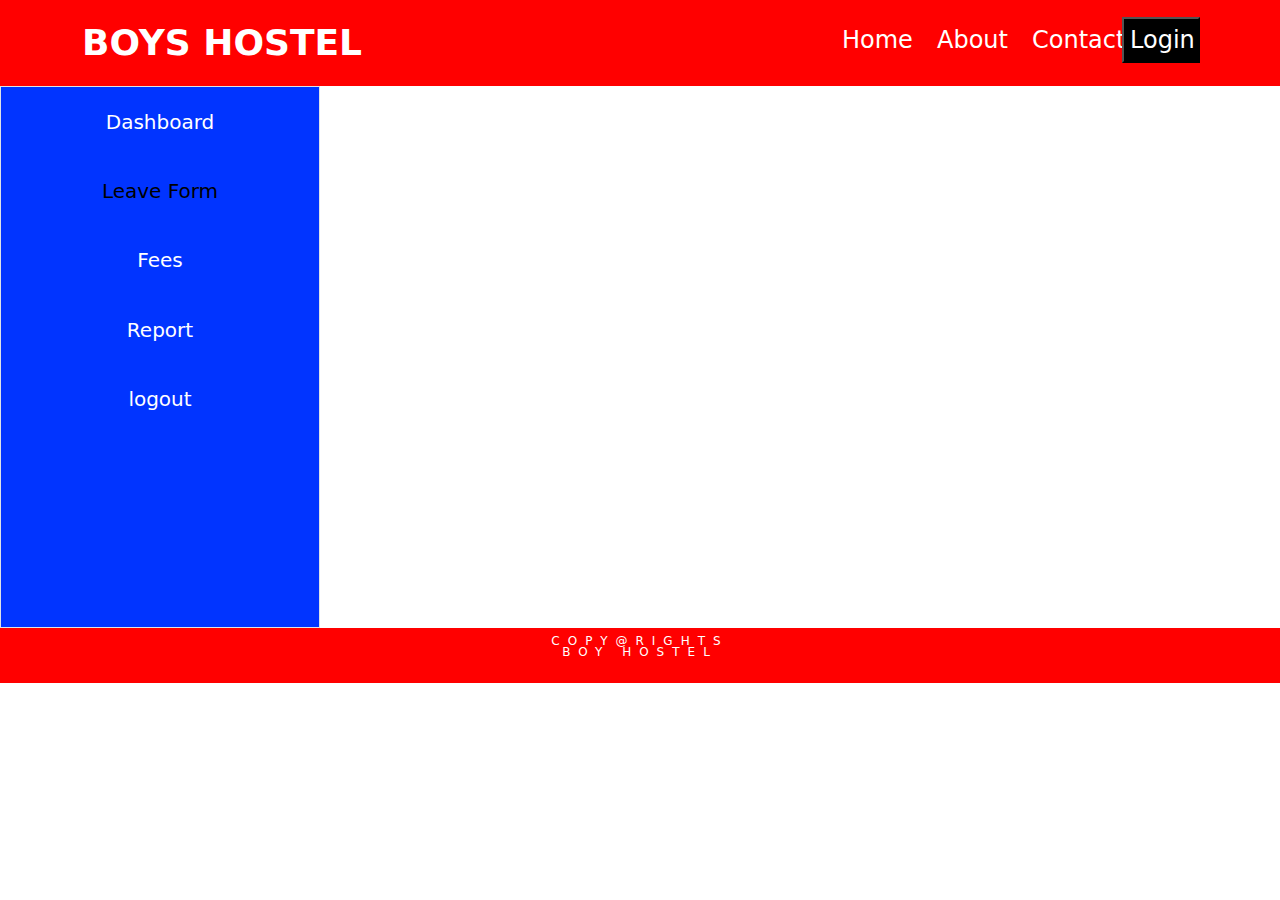
==== deepak/html/leave.html @ 41b64e07 "Add files via upload" ====
<!DOCTYPE html>
<html lang="en">
<head>
    <meta charset="UTF-8">
    <meta http-equiv="X-UA-Compatible" content="IE=edge">
    <meta name="viewport" content="width=device-width, initial-scale=1.0">
    <title>ABOUT BOYS HOSTEL</title>
    <link rel="stylesheet" href="../assets/css/bootstrap.min.css">
    <link rel="stylesheet" href="../css/leave.css">
</head>
<body>

    <!--              header   of  the   page               -->
<div class="container-fluid py-3 " id="header">
    <div class="container">
        <div class="row" id="row">
            <div class="col-6">BOYS HOSTEL</div>
            <div class="col-1"></div>
            <div class="col-1"></div>
            <div class="col-1"><a href="index.html">Home</a></div>
            <div class="col-1"><a href="about.html" class="align-item-center">About</a></div>
            <div class="col-1"><a href="contact.html">Contact</a></div>
            <div class="col-1" id="butten"><button><a href="login.html">Login</a></button></div>
        </div>
    </div>
</div>

<!-- --------------------side   content  is   start---------------------->

<div class="container-fluid" id="slidebar">
    <div class="row">
        <div class="col-3 border" id="slidepad">
            <div class="btn-group-vertical">
                <button type="button" class="btn"><a href="dashboard.html">Dashboard</a></button>
                <button type="button" class="btn"><a href="leave.html"><span id="black">Leave Form</span></a></button>
                <button type="button" class="btn"><a href="fees.html">Fees</a></button>
                <button type="button" class="btn"><a href="report.html">Report</a></button>
                <button type="button" class="btn"><a href="#">logout</a></button>
            </div>
        </div>        
    </div>
</div>

<!-- --------------------side   content  is   end---------------------->


<!-- footer   of   the   page   -->
<div class="container-fluid p-2" id="footer">
    <p>COPY@RIGHTS<BR>BOY HOSTEL</p>
</div>
    <script src="../assets/js/jquery.min.js"></script>
    <script src="../assets/js/bootstrap.min.js"></script>
</body>
</html>
---- deepak/css/leave.css ----
/* ----------------------  header  is   start  ---------------------- */
#header{
    background-color: red;
    color: white;
    height: auto;
}
#header a{
    text-decoration: none;
    color: white;
}
#header #row{
    font-size: 150%;
}
#header .col-6{
    font-weight: bolder;
    font-size:150% ;
}
#header .col-1{
    margin-top:0.5%;
}
#header button{
    width: 110%;
    height: 95%;
    background-color: black;
    margin-top: -10%;
    margin-left:-7%;
}
/* ----------------------header  is   end ---------------------- */

/* ----------------------footer  is   start ---------------------- */
#footer{
    background-color: red;
    text-align: center;
    font-weight: lighter;
    color: white;
    line-height: 95%;
    font-size: 75%;
}
#footer p{
    letter-spacing: 8px;
}

/* ----------------------footer  is   end ---------------------- */


/* ----------------------slide  is   start ---------------------- */

#slidebar a{
    color: white;
    text-decoration: none;
    text-align: center;
}
.btn-group-vertical{
    width: 100%;
    /* 103 */

}
#slidepad{
    padding: 0px 0px 15.1% 0px;
    background-color:rgb(1, 52, 255);
}
#slidebar #slidepad button{
    background-color:rgb(1, 52, 255) !important ;
    padding: 6% 0%;
    font-size: 20px;
}
#black{
    color: black;
}
/* ----------------------slide  is   end ---------------------- */
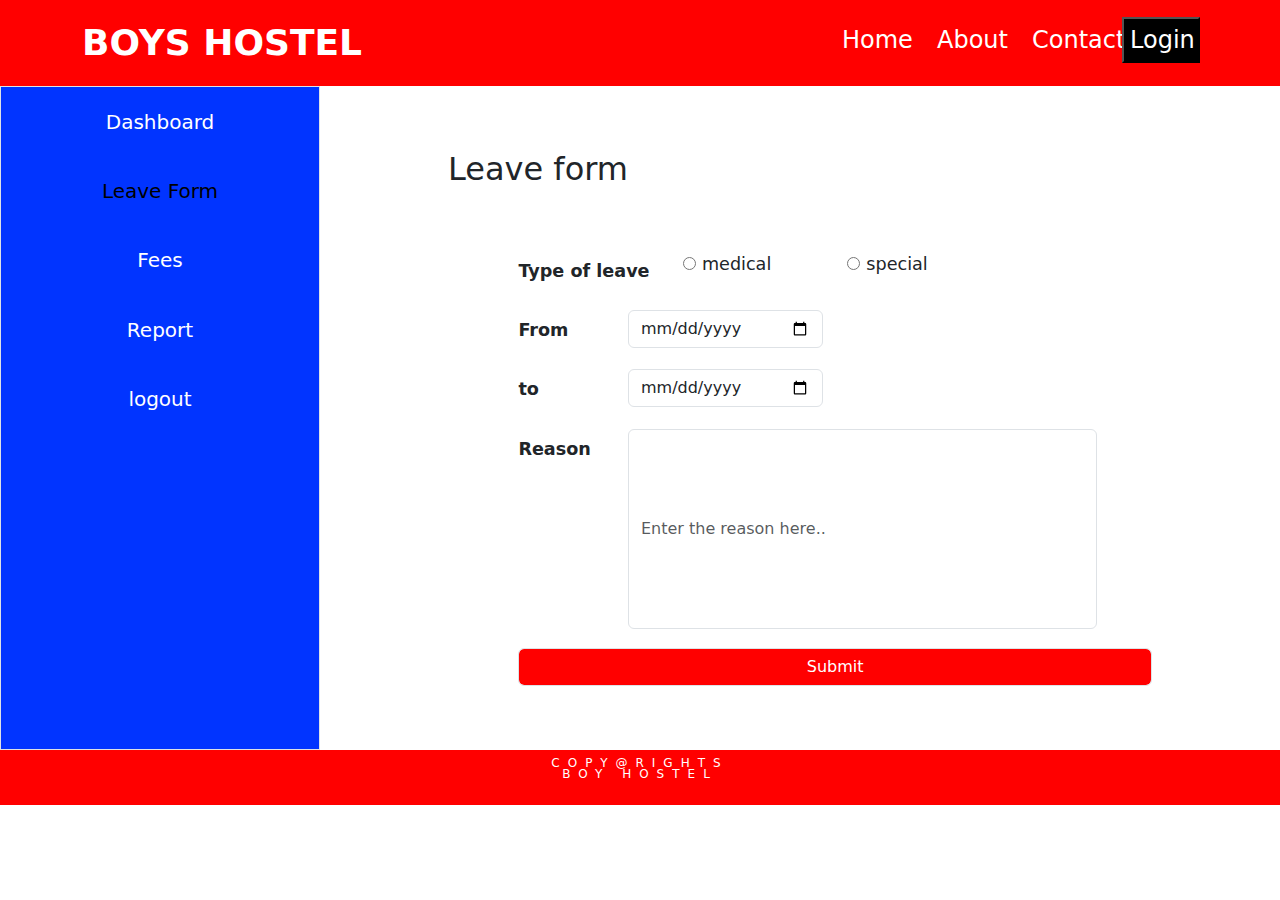
==== commit e8ab76e8: "Add files via upload" ====
--- a/deepak/html/leave.html
+++ b/deepak/html/leave.html
@@ -1,5 +1,6 @@
 <!DOCTYPE html>
 <html lang="en">
+
 <head>
     <meta charset="UTF-8">
     <meta http-equiv="X-UA-Compatible" content="IE=edge">
@@ -8,47 +9,98 @@
     <link rel="stylesheet" href="../assets/css/bootstrap.min.css">
     <link rel="stylesheet" href="../css/leave.css">
 </head>
+
 <body>
 
     <!--              header   of  the   page               -->
-<div class="container-fluid py-3 " id="header">
-    <div class="container">
-        <div class="row" id="row">
-            <div class="col-6">BOYS HOSTEL</div>
-            <div class="col-1"></div>
-            <div class="col-1"></div>
-            <div class="col-1"><a href="index.html">Home</a></div>
-            <div class="col-1"><a href="about.html" class="align-item-center">About</a></div>
-            <div class="col-1"><a href="contact.html">Contact</a></div>
-            <div class="col-1" id="butten"><button><a href="login.html">Login</a></button></div>
+    <div class="container-fluid py-3 " id="header">
+        <div class="container">
+            <div class="row" id="row">
+                <div class="col-6">BOYS HOSTEL</div>
+                <div class="col-1"></div>
+                <div class="col-1"></div>
+                <div class="col-1"><a href="index.html">Home</a></div>
+                <div class="col-1"><a href="about.html" class="align-item-center">About</a></div>
+                <div class="col-1"><a href="contact.html">Contact</a></div>
+                <div class="col-1" id="butten"><button><a href="login.html">Login</a></button></div>
+            </div>
         </div>
     </div>
-</div>
 
-<!-- --------------------side   content  is   start---------------------->
+    <!-- --------------------side   content  is   start---------------------->
 
-<div class="container-fluid" id="slidebar">
-    <div class="row">
-        <div class="col-3 border" id="slidepad">
-            <div class="btn-group-vertical">
-                <button type="button" class="btn"><a href="dashboard.html">Dashboard</a></button>
-                <button type="button" class="btn"><a href="leave.html"><span id="black">Leave Form</span></a></button>
-                <button type="button" class="btn"><a href="fees.html">Fees</a></button>
-                <button type="button" class="btn"><a href="report.html">Report</a></button>
-                <button type="button" class="btn"><a href="#">logout</a></button>
+    <div class="container-fluid" id="slidebar">
+        <div class="row">
+            <div class="col-3 border" id="slidepad">
+                <div class="btn-group-vertical">
+                    <button type="button" class="btn"><a href="dashboard.html">Dashboard</a></button>
+                    <button type="button" class="btn"><a href="leave.html"><span id="black">Leave
+                                Form</span></a></button>
+                    <button type="button" class="btn"><a href="fees.html">Fees</a></button>
+                    <button type="button" class="btn"><a href="report.html">Report</a></button>
+                    <button type="button" class="btn"><a href="#">logout</a></button>
+                </div>
             </div>
-        </div>        
-    </div>
-</div>
-
-<!-- --------------------side   content  is   end---------------------->
+    <!-- --------------------side   content  is   end---------------------->
 
 
-<!-- footer   of   the   page   -->
-<div class="container-fluid p-2" id="footer">
-    <p>COPY@RIGHTS<BR>BOY HOSTEL</p>
-</div>
+            <div class="col-9" id="content">
+                <h2>Leave form</h2>
+                <form action="/" method="post">
+
+                    <div class="form-group row">
+                        <label for="type_leave" class="col-sm-3 col-form-label">Type of leave</label>
+                        <div class="col-sm-3">
+                            <input type="radio" class="form-check-label" id="type_leave" name="type_leave" />
+                            <label class="form-check-label" for="radio1" id="nobold">medical</label>
+                        </div>
+                        <div class="col-sm-3">
+                            <input type="radio" class="form-check-label"  id="type_leave" name="type_leave" />
+                            <label class="form-check-label" for="radio1" id="nobold">special</label>
+                        </div>
+                    </div>
+
+                    <div class="form-group row">
+                        <label for="from" class="col-sm-2 col-form-label">From</label>
+                        <div class="col-sm-4">
+                            <input class="form-control" id="from" name="from" type="date" placeholder="MM/DD/YYY" />
+                        </div>
+                    </div>
+
+                    <div class="form-group row">
+                        <label for="to" class="col-sm-2 col-form-label">to</label>
+                        <div class="col-sm-4">
+                            <input class="form-control" id="to" name="to" type="date" placeholder="MM/DD/YYY" />
+                        </div>
+                    </div>
+
+                    <div class="form-group row">
+                        <label for="reason" class="col-sm-2 col-form-label" id="rea">Reason</label>
+                        <div class="col-sm-9">
+                            <input class="form-control" id="reason" name="reason" type="text" placeholder="Enter the reason here.." />
+                        </div>
+                    </div>
+
+                    <div class="form-group row">
+                        <div class="col-sm-12">
+                          <input type="submit" class="form-control"  name="submit" id="submit"/>
+                        </div>
+                      </div>
+                </form>
+
+
+            </div>
+        </div>
+    </div>
+
+
+
+    <!-- ------------------ footer   of   the   page  --------------- -->
+    <div class="container-fluid p-2" id="footer">
+        <p>COPY@RIGHTS<BR>BOY HOSTEL</p>
+    </div>
     <script src="../assets/js/jquery.min.js"></script>
     <script src="../assets/js/bootstrap.min.js"></script>
 </body>
-</html>
+
+</html>--- a/deepak/css/leave.css
+++ b/deepak/css/leave.css
@@ -69,3 +69,30 @@
 }
 /* ----------------------slide  is   end ---------------------- */
 
+#content{
+    padding: 5% 10% 5% 10%;
+    
+}
+#content form{
+    padding-left: 10%;
+    padding-top: 5%;
+}
+#content .form-group{
+    padding-top: 3%;
+}
+#content .form-group{
+    font-size: 110%;
+    font-weight: 600;
+}
+#content #nobold{
+    font-weight: 100;
+}
+
+#content #reason{
+    height: 200px;
+}
+
+#content #submit{
+    color: white;
+    background-color:red;
+}